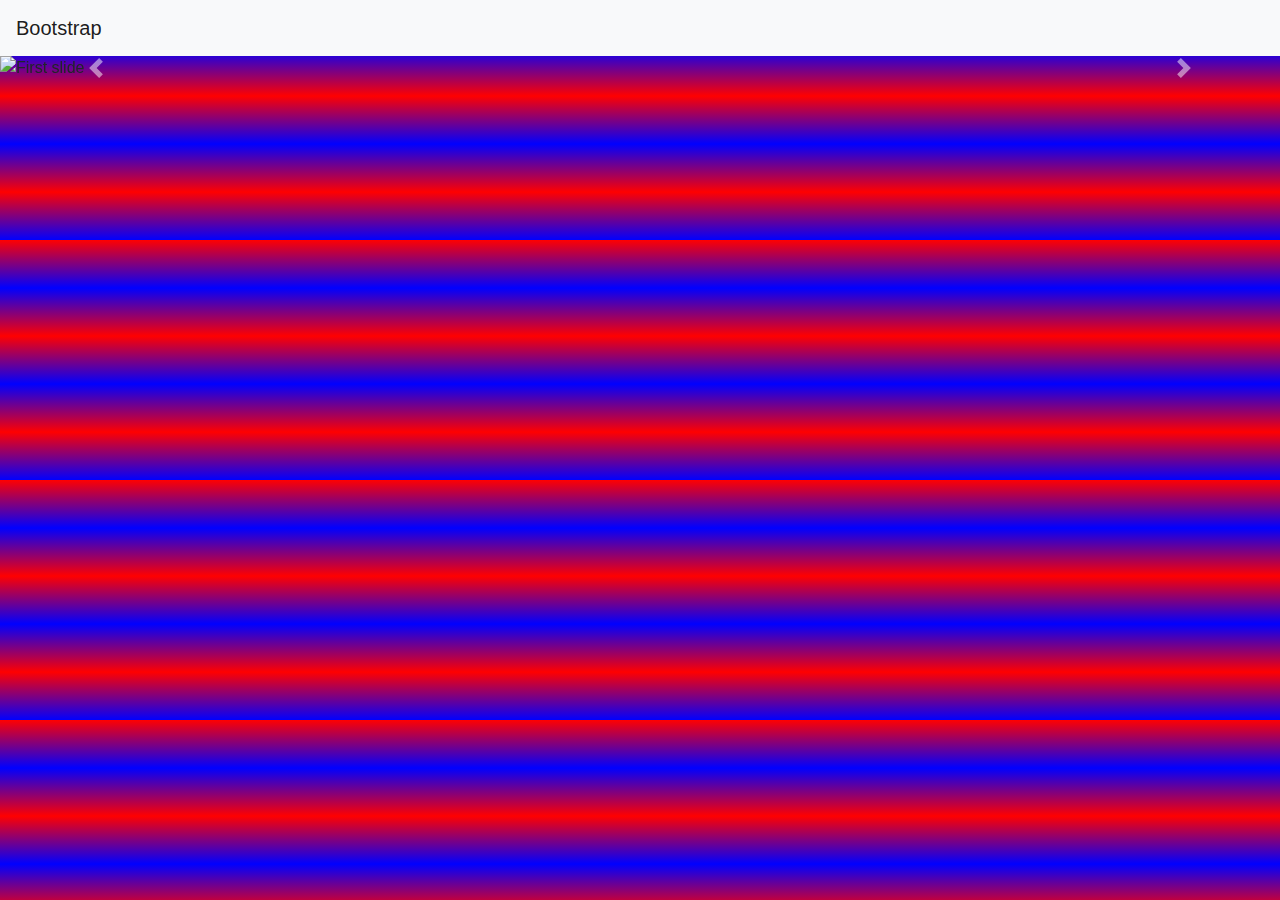
==== index.html @ cdaf14fd "Update index.html" ====
<!DOCTYPE html>
<html>
	<head>
		<script src="https://stackpath.bootstrapcdn.com/bootstrap/4.4.1/js/bootstrap.min.js" integrity="sha384-wfSDF2E50Y2D1uUdj0O3uMBJnjuUD4Ih7YwaYd1iqfktj0Uod8GCExl3Og8ifwB6" crossorigin="anonymous"></script>
		<link rel="stylesheet" href="https://stackpath.bootstrapcdn.com/bootstrap/4.4.1/css/bootstrap.min.css" integrity="sha384-Vkoo8x4CGsO3+Hhxv8T/Q5PaXtkKtu6ug5TOeNV6gBiFeWPGFN9MuhOf23Q9Ifjh" crossorigin="anonymous">
		<link rel="stylesheet" type="text/css" href="./main.css">
  </head>
	<body>
<nav class="navbar navbar-light bg-light">
  <a class="navbar-brand" href="#">
    Bootstrap
  </a>
</nav>
		
		<div id="carouselExampleControls" class="carousel slide" data-ride="carousel">
  <div class="carousel-inner">
    <div class="carousel-item active">
      <img class="d-block w-100" src="./stjoe" alt="First slide">
    </div>
    <div class="carousel-item">
      <img class="d-block w-100" src="..." alt="Second slide">
    </div>
    <div class="carousel-item">
      <img class="d-block w-100" src="..." alt="Third slide">
    </div>
  </div>
  <a class="carousel-control-prev" href="#carouselExampleControls" role="button" data-slide="prev">
    <span class="carousel-control-prev-icon" aria-hidden="true"></span>
    <span class="sr-only">Previous</span>
  </a>
  <a class="carousel-control-next" href="#carouselExampleControls" role="button" data-slide="next">
    <span class="carousel-control-next-icon" aria-hidden="true"></span>
    <span class="sr-only">Next</span>
  </a>
</div>
		
</body>
</html>
---- main.css ----
body {
    	background: linear-gradient(red, blue, red, blue, red, blue);
    	background-size: 300% 300%;
    	animation: gradient 15s ease infinite;
    }
    
    @keyframes gradient {
    	0% {
    		background-size: 300% 300%;
    		background-position: 0% 0%;
    	}
    	50% {
	    background-size: 300% 300%;
	    background-position: 60% 60%;
	}

	100% {
	   background-size: 300% 300%;
	   background-position: 0% 0%;
    	}
}

   @keyframes movebtn {
    0%{ 
        left: 0px;
        top: 1200px;
    }
    100%{
    	left: 0px;
    	top: 0px;
    }
        
   }
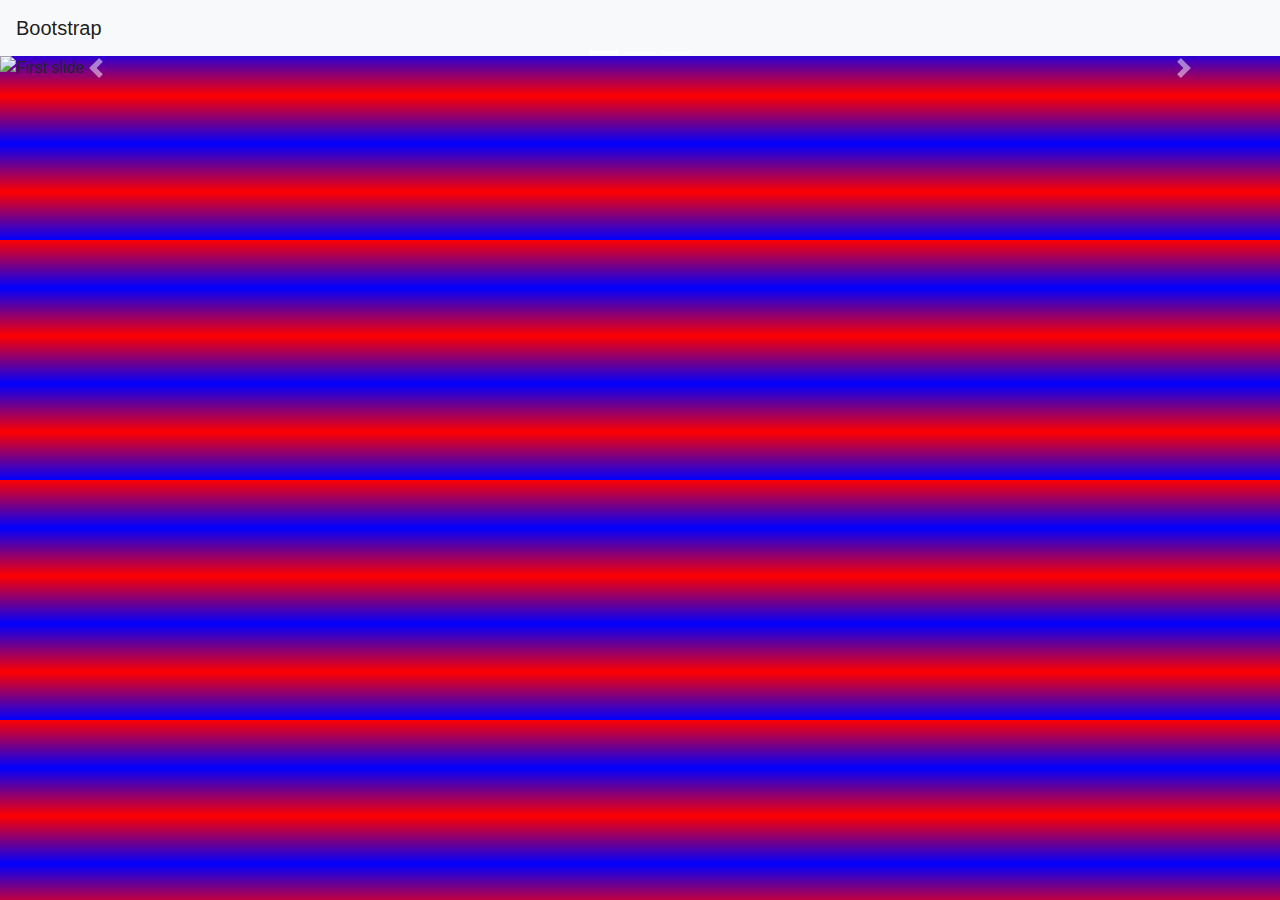
==== commit 568fa341: "Update index.html" ====
--- a/index.html
+++ b/index.html
@@ -12,23 +12,28 @@
   </a>
 </nav>
 		
-		<div id="carouselExampleControls" class="carousel slide" data-ride="carousel">
+		<div id="carouselExampleIndicators" class="carousel slide" data-ride="carousel">
+  <ol class="carousel-indicators">
+    <li data-target="#carouselExampleIndicators" data-slide-to="0" class="active"></li>
+    <li data-target="#carouselExampleIndicators" data-slide-to="1"></li>
+    <li data-target="#carouselExampleIndicators" data-slide-to="2"></li>
+  </ol>
   <div class="carousel-inner">
     <div class="carousel-item active">
-      <img class="d-block w-100" src="./stjoe" alt="First slide">
+      <img class="d-block w-100" src="..." alt="First slide">
     </div>
     <div class="carousel-item">
       <img class="d-block w-100" src="..." alt="Second slide">
     </div>
     <div class="carousel-item">
-      <img class="d-block w-100" src="..." alt="Third slide">
+      <img class="d-block w-100" src="http://www.shamrockbotics.com/images/stjoe.JPG" alt="Third slide">
     </div>
   </div>
-  <a class="carousel-control-prev" href="#carouselExampleControls" role="button" data-slide="prev">
+  <a class="carousel-control-prev" href="#carouselExampleIndicators" role="button" data-slide="prev">
     <span class="carousel-control-prev-icon" aria-hidden="true"></span>
     <span class="sr-only">Previous</span>
   </a>
-  <a class="carousel-control-next" href="#carouselExampleControls" role="button" data-slide="next">
+  <a class="carousel-control-next" href="#carouselExampleIndicators" role="button" data-slide="next">
     <span class="carousel-control-next-icon" aria-hidden="true"></span>
     <span class="sr-only">Next</span>
   </a>
--- a/main.css
+++ b/main.css
@@ -1,3 +1,8 @@
+.bg-light {
+    background-color: #0ff900;
+}
+
+
 body {
     	background: linear-gradient(red, blue, red, blue, red, blue);
     	background-size: 300% 300%;
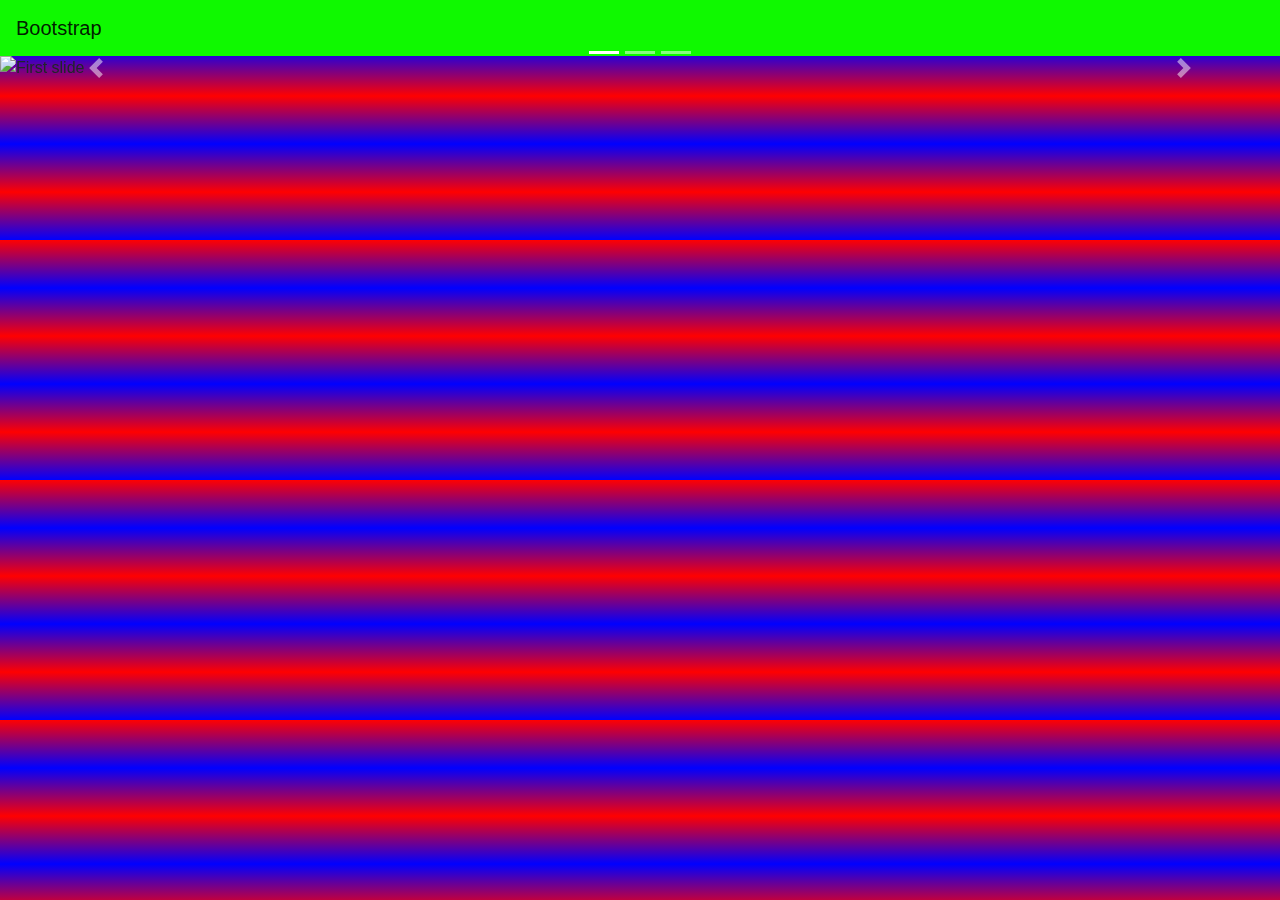
==== commit 60595499: "Update index.html" ====
--- a/index.html
+++ b/index.html
@@ -20,13 +20,13 @@
   </ol>
   <div class="carousel-inner">
     <div class="carousel-item active">
-      <img class="d-block w-100" src="..." alt="First slide">
+      <img class="d-block w-100" src="http://www.shamrockbotics.com/images/stjoe.JPG" alt="First slide">
     </div>
     <div class="carousel-item">
       <img class="d-block w-100" src="..." alt="Second slide">
     </div>
     <div class="carousel-item">
-      <img class="d-block w-100" src="http://www.shamrockbotics.com/images/stjoe.JPG" alt="Third slide">
+      <img class="d-block w-100" src="..." alt="Third slide">
     </div>
   </div>
   <a class="carousel-control-prev" href="#carouselExampleIndicators" role="button" data-slide="prev">
--- a/main.css
+++ b/main.css
@@ -1,5 +1,5 @@
 .bg-light {
-    background-color: #0ff900;
+    background-color: #0ff900!important;
 }
 
 
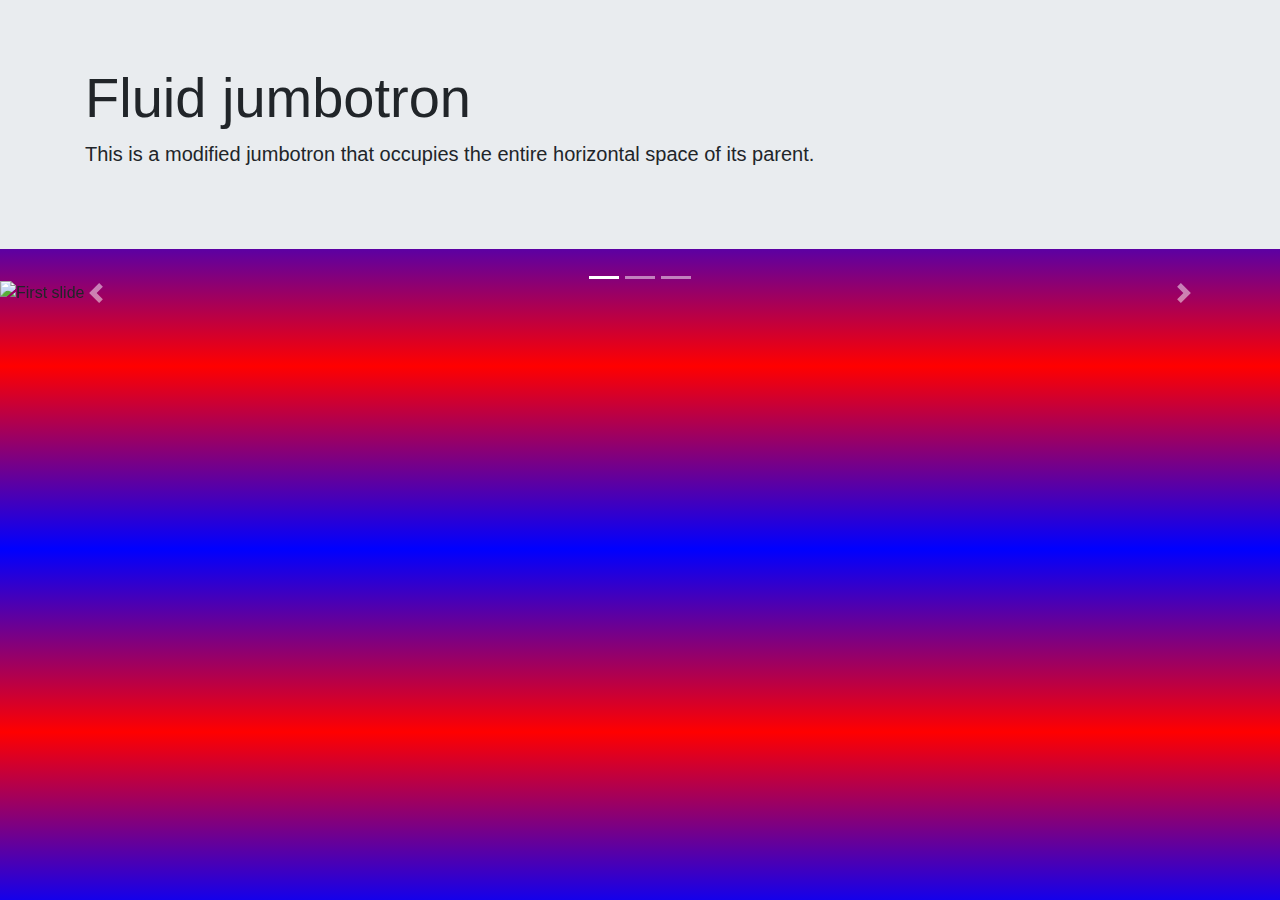
==== commit e1c7b78f: "Update index.html" ====
--- a/index.html
+++ b/index.html
@@ -6,11 +6,12 @@
 		<link rel="stylesheet" type="text/css" href="./main.css">
   </head>
 	<body>
-<nav class="navbar navbar-light bg-light">
-  <a class="navbar-brand" href="#">
-    Bootstrap
-  </a>
-</nav>
+<div class="jumbotron jumbotron-fluid">
+  <div class="container">
+    <h1 class="display-4">Fluid jumbotron</h1>
+    <p class="lead">This is a modified jumbotron that occupies the entire horizontal space of its parent.</p>
+  </div>
+</div>
 		
 		<div id="carouselExampleIndicators" class="carousel slide" data-ride="carousel">
   <ol class="carousel-indicators">
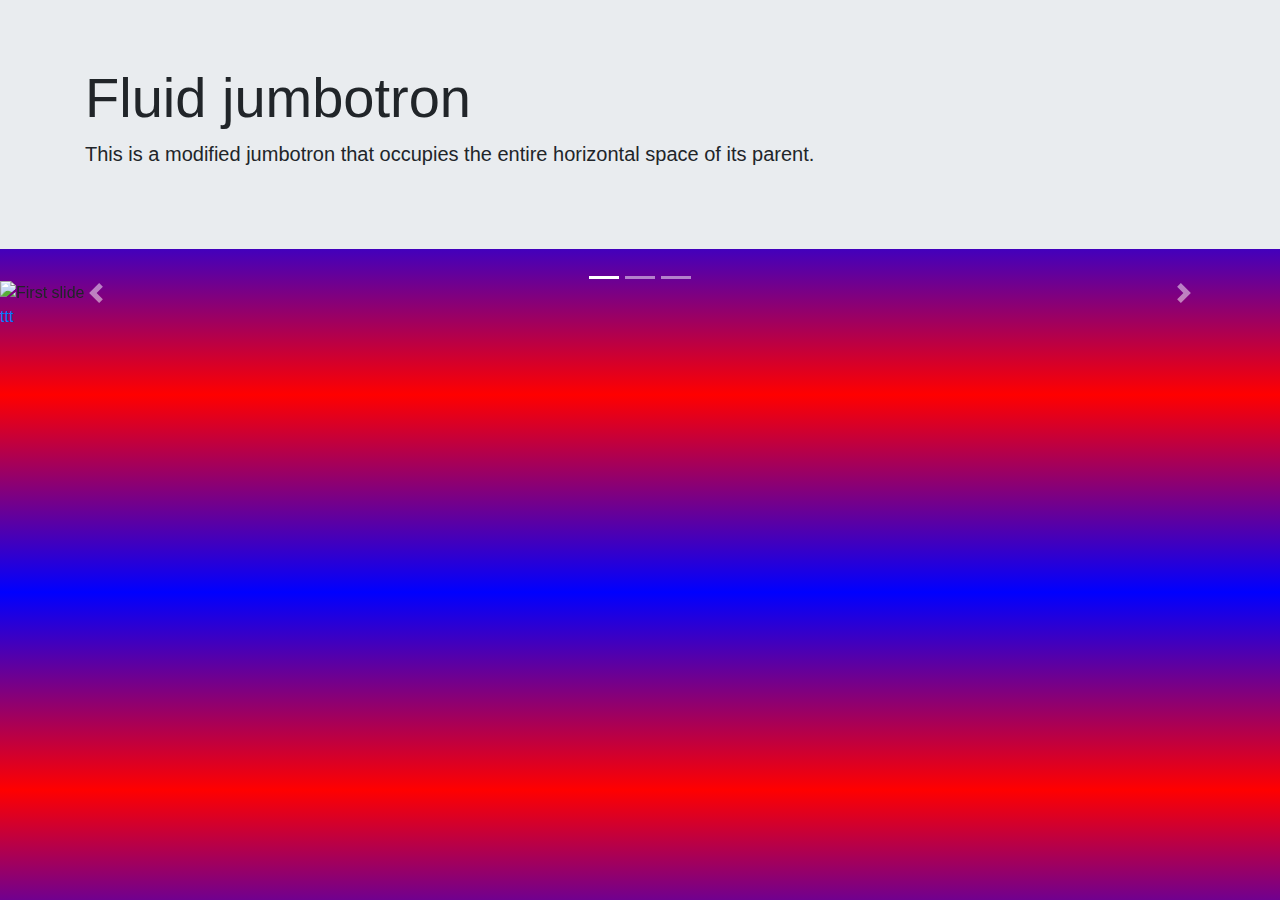
==== commit bd16b646: "Update index.html" ====
--- a/index.html
+++ b/index.html
@@ -24,10 +24,10 @@
       <img class="d-block w-100" src="http://www.shamrockbotics.com/images/stjoe.JPG" alt="First slide">
     </div>
     <div class="carousel-item">
-      <img class="d-block w-100" src="..." alt="Second slide">
+      <img class="d-block w-100" src="https://encrypted-tbn0.gstatic.com/images?q=tbn:ANd9GcQzeKhNwQJlBgxptv0iALMw5jDwHPUnisKpINyZ9ugNnmcGRgsDlw&s" alt="Second slide">
     </div>
     <div class="carousel-item">
-      <img class="d-block w-100" src="..." alt="Third slide">
+      <img class="d-block w-100" src="https://robots.ieee.org/robots/atlas2016/atlas2016-thumb.jpg" alt="Third slide">
     </div>
   </div>
   <a class="carousel-control-prev" href="#carouselExampleIndicators" role="button" data-slide="prev">
@@ -39,6 +39,6 @@
     <span class="sr-only">Next</span>
   </a>
 </div>
-		
+		<a href="./hidenwebsite/n.html" target="_blank" role="button">ttt</a>	
 </body>
 </html>
